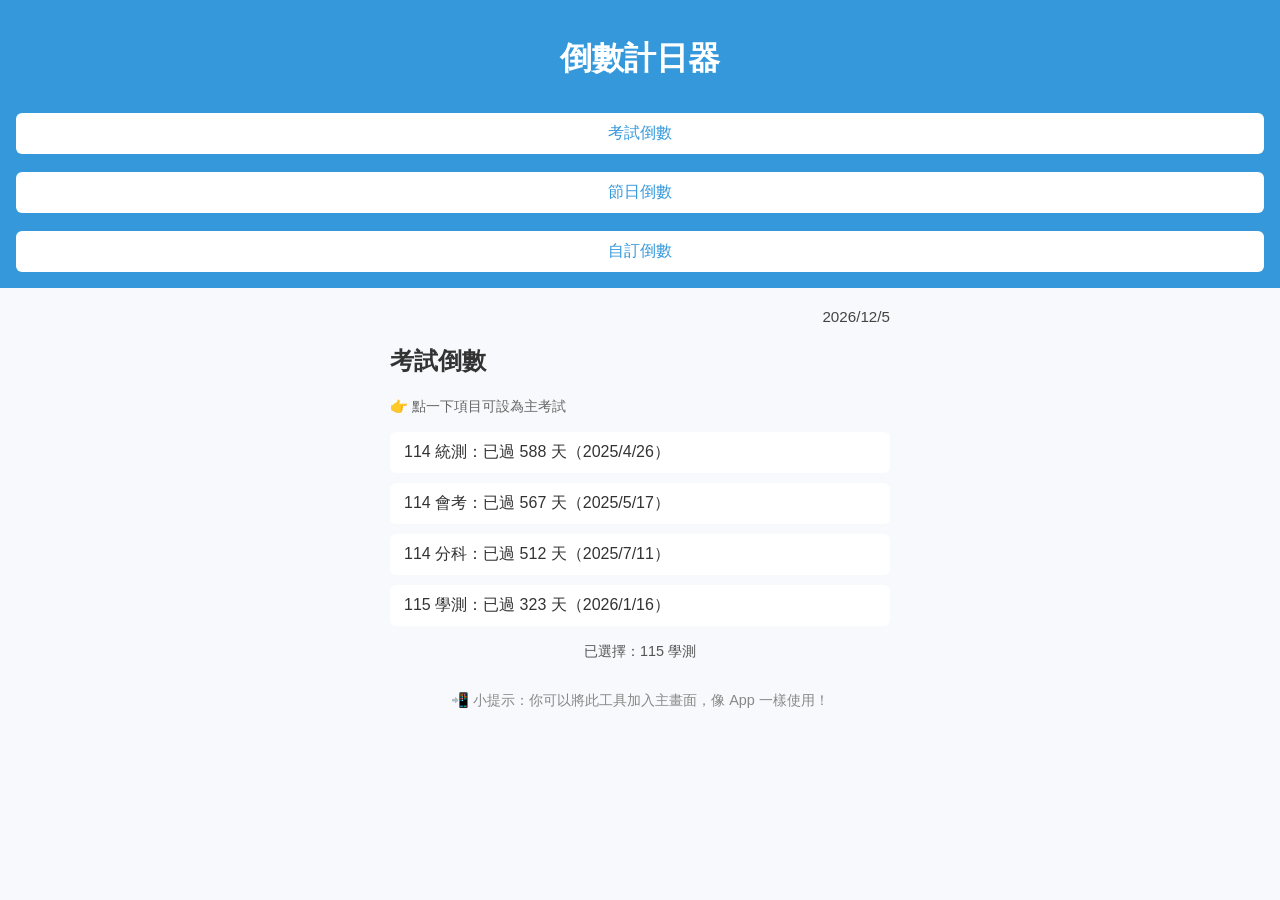
==== 08/index.html @ 69cb6016 "v8.4" ====
<!DOCTYPE html>
<html lang="zh-Hant">
<head>
  <meta charset="UTF-8" />
  <meta name="viewport" content="width=device-width, initial-scale=1.0">
  <title>倒數計日器｜考試、節日、自訂</title>
  <link rel="stylesheet" href="style.css" />
</head>
<body>
  <header>
    <h1>倒數計日器</h1>
    <nav class="tabs">
      <button id="tab-exam" onclick="showTab('exam')">考試倒數</button>
      <button id="tab-holiday" onclick="showTab('holiday')">節日倒數</button>
      <button id="tab-custom" onclick="showTab('custom')">自訂倒數</button>
    </nav>
  </header>

  <main>
    <section id="exam" class="tab active">
      <div class="today-line"><span id="todayInfo-exam"></span></div>
      <h2>考試倒數</h2>
      <p class="hint">👉 點一下項目可設為主考試</p>
      <ul id="examList"></ul>
      <p id="examHint" class="selected-hint"></p>
    </section>

    <section id="holiday" class="tab">
      <div class="today-line"><span id="todayInfo-holiday"></span></div>
      <h2>節日倒數</h2>
      <p class="hint">👉 點一下項目可設為主節日</p>
      <ul id="holidayList"></ul>
      <p id="holidayHint" class="selected-hint"></p>
    </section>

    <section id="custom" class="tab">
      <div class="today-line"><span id="todayInfo-custom"></span></div>
      <h2>自訂倒數</h2>
      <input type="date" id="customDate" />
      <button onclick="calculateCustom()">開始倒數</button>
      <p id="customResult"></p>
    </section>

    
    <p class="pwa-hint" id="pwaPrompt"></p>
  </main>

  <script src="script.js"></script>
</body>
</html>
---- 08/style.css ----
body {
  font-family: Arial, sans-serif;
  margin: 0;
  padding: 0;
  background: #f7f9fc;
  color: #333;
}
header {
  background: #3498db;
  color: white;
  padding: 16px;
  text-align: center;
}
.tabs {
  display: flex;
  justify-content: center;
  flex-wrap: wrap;
  gap: 8px;
  margin-top: 10px;
}
.tabs button {
  padding: 10px 16px;
  font-size: 1rem;
  border: none;
  background: white;
  color: #3498db;
  border-radius: 6px;
  cursor: pointer;
}
.tabs button.active-tab {
  background-color: #2980b9;
  color: white;
}
main {
  padding: 20px;
  max-width: 500px;
  margin: auto;
}
.tab {
  display: none;
}
.tab.active {
  display: block;
}
input[type="date"] {
  padding: 10px;
  width: 100%;
  margin: 10px 0;
  box-sizing: border-box;
}
button {
  background: #3498db;
  color: white;
  border: none;
  padding: 12px;
  width: 100%;
  border-radius: 6px;
  font-size: 1rem;
  margin-top: 10px;
}
ul {
  list-style: none;
  padding: 0;
}
li {
  padding: 10px 14px;
  font-size: 1rem;
  margin-bottom: 10px;
  background: white;
  border-radius: 6px;
  cursor: pointer;
  transition: 0.2s;
}
li:hover {
  background-color: #f1f1f1;
}
li.highlight-exam {
  background-color: #ffeaa7;
  border-left: 5px solid #e17055;
  font-weight: bold;
}
.hint {
  font-size: 0.9rem;
  color: #666;
  margin-bottom: 8px;
}
.pwa-hint {
  text-align: center;
  font-size: 0.9rem;
  color: #888;
  margin-top: 30px;
}
#todayInfo {
  text-align: center;
  font-size: 0.95rem;
  margin-top: 20px;
  color: #444;
}


.today-line {
  text-align: right;
  font-size: 0.95rem;
  color: #444;
  margin-bottom: 10px;
}

.selected-hint {
  font-size: 0.9rem;
  text-align: center;
  color: #555;
  margin-top: 10px;
}
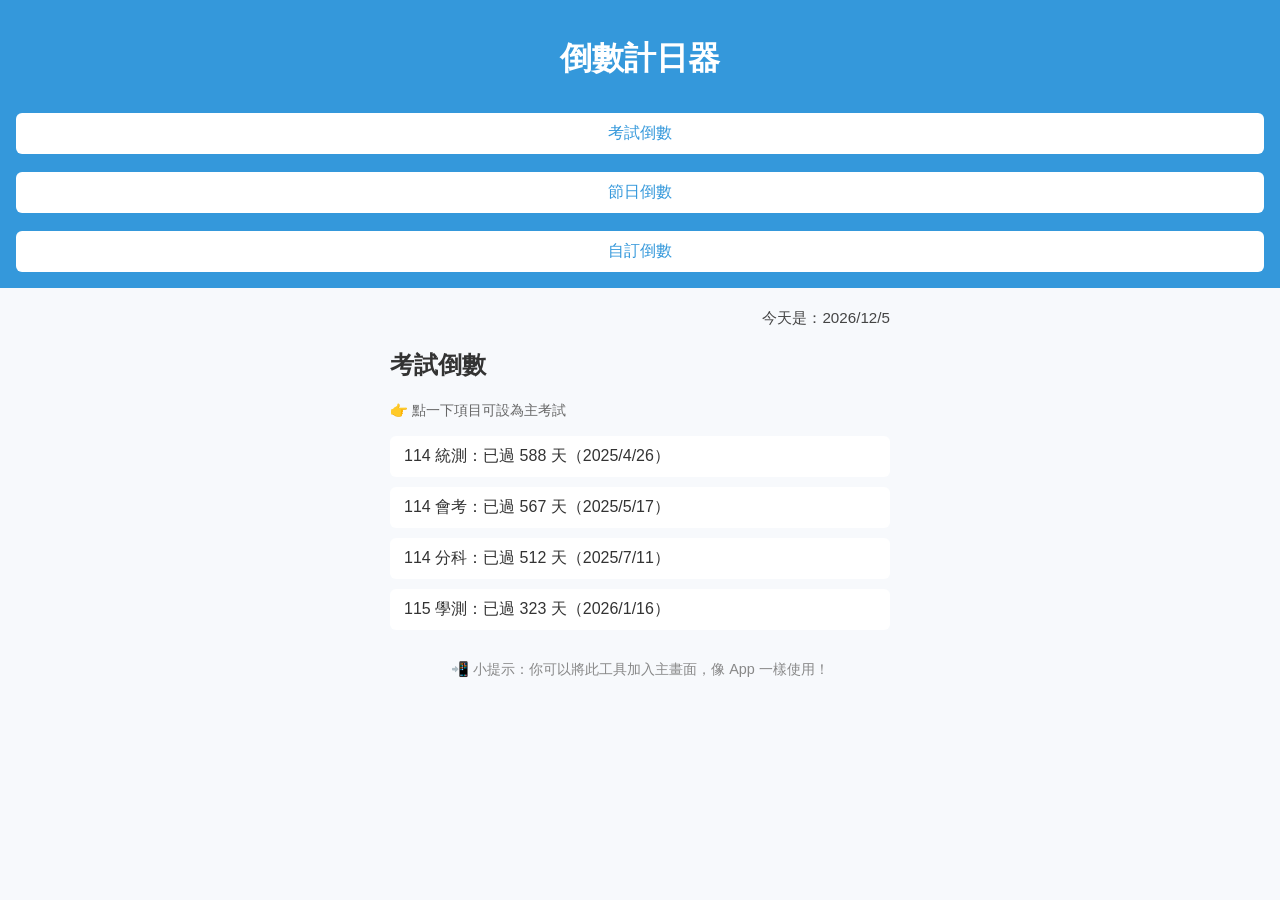
==== commit bc718d2f: "date優化" ====
--- a/08/index.html
+++ b/08/index.html
@@ -22,7 +22,6 @@
       <h2>考試倒數</h2>
       <p class="hint">👉 點一下項目可設為主考試</p>
       <ul id="examList"></ul>
-      <p id="examHint" class="selected-hint"></p>
     </section>
 
     <section id="holiday" class="tab">
@@ -30,7 +29,6 @@
       <h2>節日倒數</h2>
       <p class="hint">👉 點一下項目可設為主節日</p>
       <ul id="holidayList"></ul>
-      <p id="holidayHint" class="selected-hint"></p>
     </section>
 
     <section id="custom" class="tab">
--- a/08/style.css
+++ b/08/style.css
@@ -97,17 +97,9 @@
   color: #444;
 }
 
-
 .today-line {
   text-align: right;
   font-size: 0.95rem;
   color: #444;
   margin-bottom: 10px;
 }
-
-.selected-hint {
-  font-size: 0.9rem;
-  text-align: center;
-  color: #555;
-  margin-top: 10px;
-}
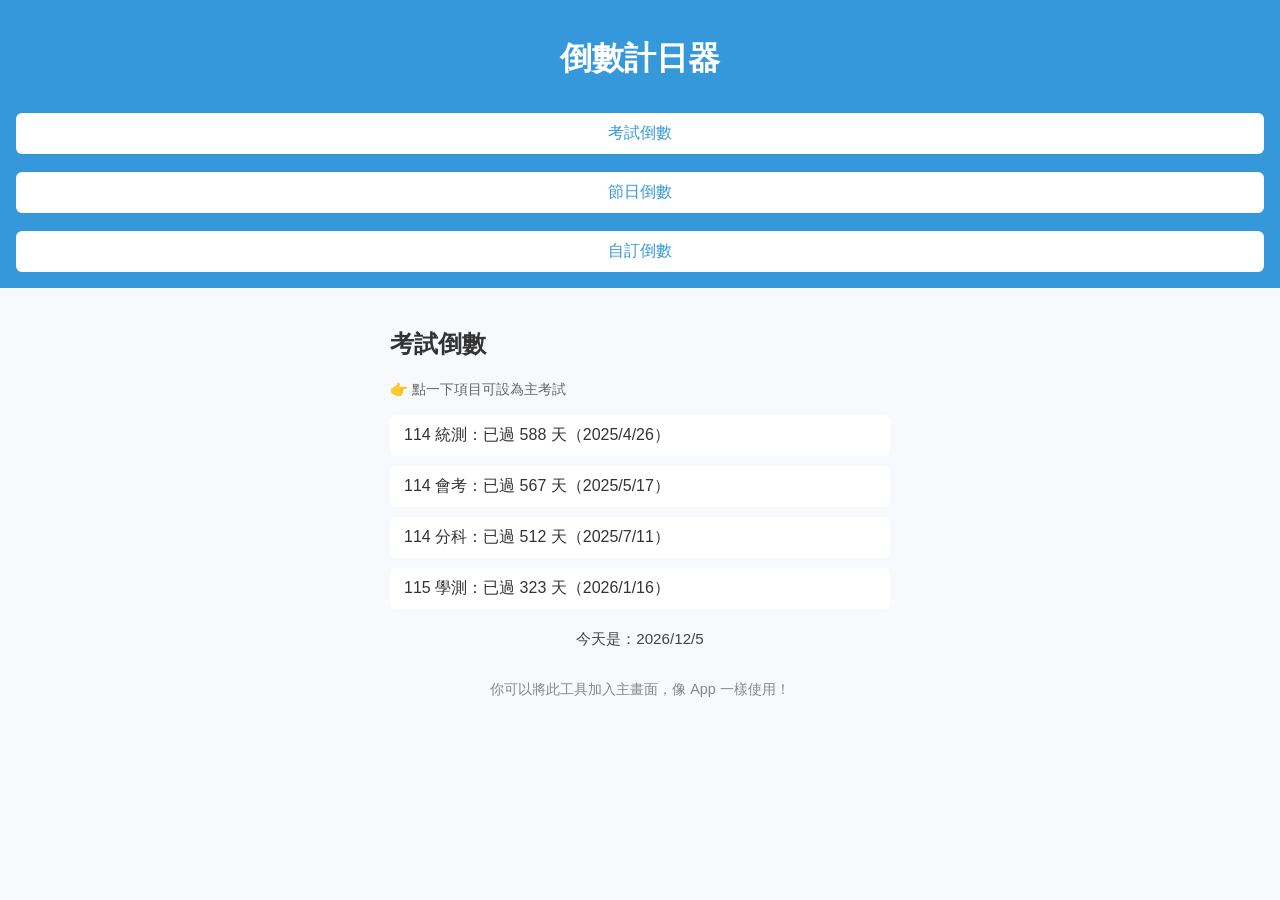
==== commit db8872ed: "padding" ====
--- a/08/index.html
+++ b/08/index.html
@@ -18,28 +18,26 @@
 
   <main>
     <section id="exam" class="tab active">
-      <div class="today-line"><span id="todayInfo-exam"></span></div>
       <h2>考試倒數</h2>
       <p class="hint">👉 點一下項目可設為主考試</p>
       <ul id="examList"></ul>
     </section>
 
     <section id="holiday" class="tab">
-      <div class="today-line"><span id="todayInfo-holiday"></span></div>
       <h2>節日倒數</h2>
       <p class="hint">👉 點一下項目可設為主節日</p>
       <ul id="holidayList"></ul>
     </section>
 
     <section id="custom" class="tab">
-      <div class="today-line"><span id="todayInfo-custom"></span></div>
       <h2>自訂倒數</h2>
+      <p class="hint">請選擇你想倒數的日期</p>
       <input type="date" id="customDate" />
       <button onclick="calculateCustom()">開始倒數</button>
       <p id="customResult"></p>
     </section>
 
-    
+    <p id="todayInfo"></p>
     <p class="pwa-hint" id="pwaPrompt"></p>
   </main>
 
--- a/08/style.css
+++ b/08/style.css
@@ -95,11 +95,4 @@
   font-size: 0.95rem;
   margin-top: 20px;
   color: #444;
-}
-
-.today-line {
-  text-align: right;
-  font-size: 0.95rem;
-  color: #444;
-  margin-bottom: 10px;
-}
+}
